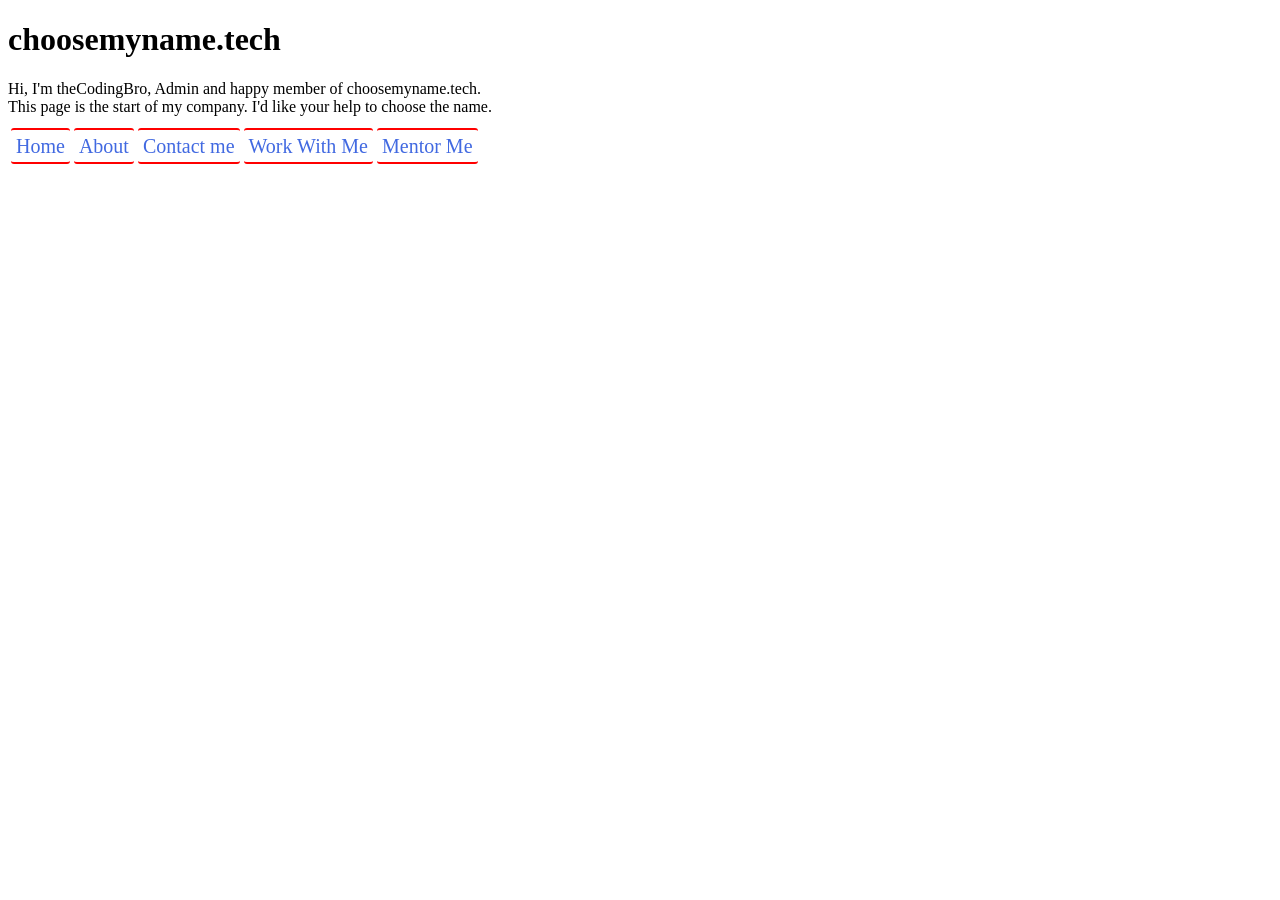
==== index.html @ d135164d "renamed to index.html to host on gitpages" ====
<!DOCTYPE html>
<html>
    <head>
        <meta charset="utf-8">
        <link rel = "stylesheet" type ="text/css" href = "recodelife.css">
        <title>recodeLife.Tech</title>
    </head>

    <body>
        <div id = "container">

            <div id = "top-left-intro-h1-p">
            <h1 id = "heading1">choosemyname.tech</h1>
                <p id = "headingPara">Hi, I'm theCodingBro, Admin and happy member of choosemyname.tech.<br>
                                      This page is the start of my company.  I'd like your help to choose the name.  <br>
                </p>
            
            </div> 
            

            <div id = "top-nav-bar">

                <table>
                    <tr>
                        <td><a href = "Home.html" class = "top-nav" id = "home">Home</a></td>
                        <td><a href = "About.html" class = "top-nav">About</td>
                        <td><a href = "Contact.html" class = "top-nav">Contact me</td>
                        <td><a href = "workWithMe.html" class = "top-nav">Work With Me</td>
                        <td><a href = "mentorMe.html" class = "top-nav">Mentor Me</td>                    
                    </tr>
                </table>
            </div>
        
            <div id = "home-details">

            </div>
        </div>
    </body>

    <script src = "recodelife.js">
     
    
    </script>
</html>
---- recodelife.css ----
.top-nav {
    margin-top: 20px;

    border: 2px solid red;
    border-left: 0px;
    border-right: 0px;
    border-radius: 3px;
    padding: 5px;
    text-align: center;
    text-decoration: none;
    color: royalblue;
    background-color:#ffffff;
    font-size: 20px;    
}

.top-nav:hover {
    margin-top: 1%;
    font-size: 30px;
    padding: 15px;
    border: 4px solid red;
    border-top:0px;
    border-bottom:0px;
}



#dynamicPara { 
    margin-top: 5%;
    margin-left: 2rem; 
    font-size: 30px; 
    width: 80%; 
    height: 15%; 
    background-color: #002C3E;
    color: white; 
}

#headingMargin {
    margin: 2%;
}

.editingTRMargin {
    margin-left: 2em; 
    margin-right: 2em; 
    padding: 2em;
}
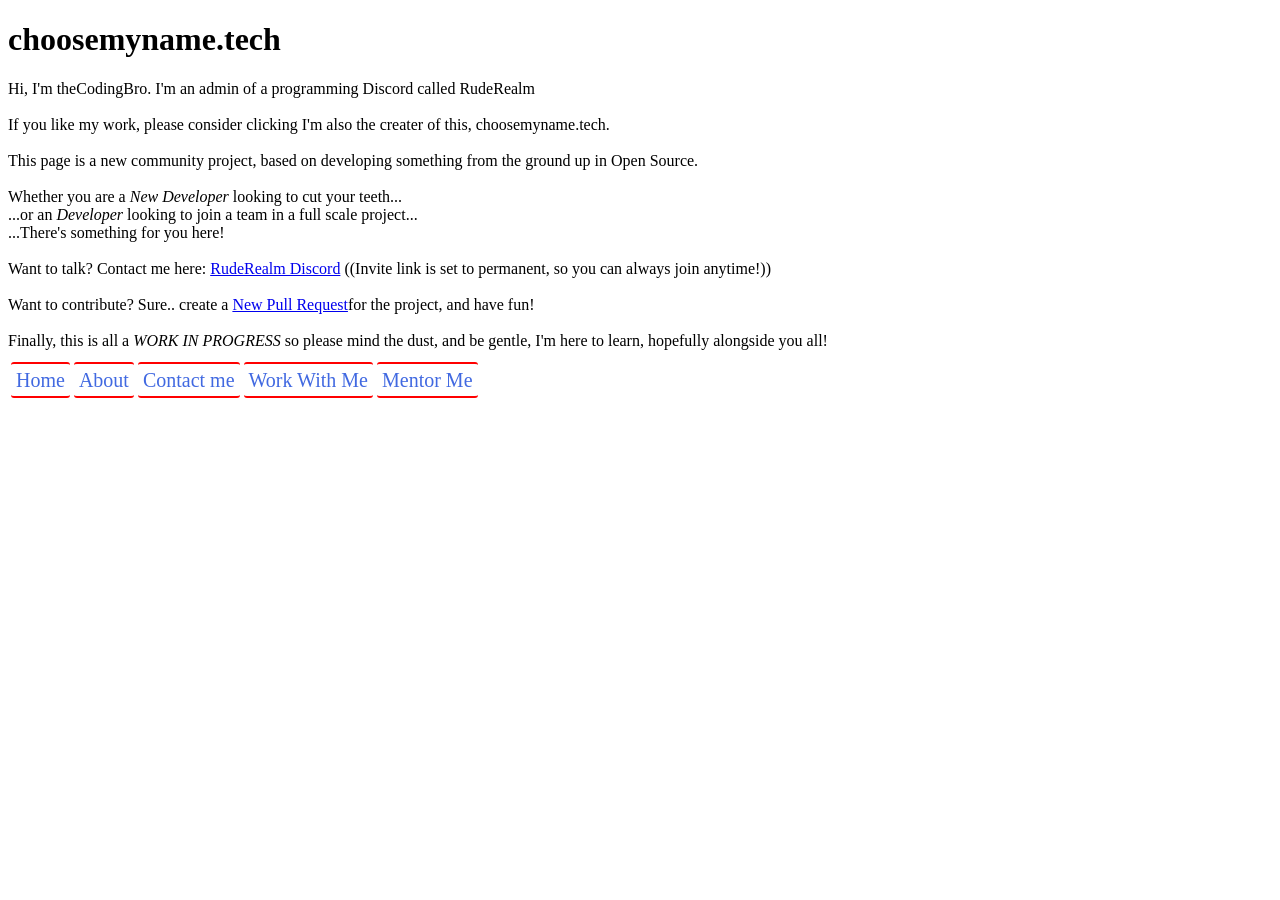
==== commit fb4770d1: "added explanation text to headingP" ====
--- a/index.html
+++ b/index.html
@@ -11,9 +11,19 @@
 
             <div id = "top-left-intro-h1-p">
             <h1 id = "heading1">choosemyname.tech</h1>
-                <p id = "headingPara">Hi, I'm theCodingBro, Admin and happy member of choosemyname.tech.<br>
-                                      This page is the start of my company.  I'd like your help to choose the name.  <br>
-                </p>
+                <p id = "headingPara">Hi, I'm theCodingBro.  I'm an admin of a programming Discord called RudeRealm<br><br>
+                                        If you like my work, please consider clicking  
+                                        I'm also the creater of this, choosemyname.tech. <br><br>
+                                        This page is a new community project, based on developing something from the ground up in Open Source.<br><br>
+                                        Whether you are a <em>New Developer</em> looking to cut your teeth...<br> 
+                                        ...or an <span class = "experienced-dev"><em>Developer</em></span> looking to join a team in a full scale project...<br>
+                                        ...There's something for you here! <br><br>
+
+                                        Want to talk?  Contact me here: <a href = "https://discord.gg/t4rsYWF">RudeRealm Discord</a> ((Invite link is set to permanent, so you can always join anytime!)) <br><br>
+                                        Want to contribute?  Sure.. create a <a href = "https://github.com/RecodeExistence/choosethisname.tech/compare">New Pull Request</a>for the project, and have fun!<br><br>
+
+                                        Finally, this is all a <em>WORK IN PROGRESS</em> so please mind the dust, and be gentle, I'm here to learn, hopefully alongside you all!
+                                    </p>
             
             </div> 
             
@@ -41,4 +51,4 @@
      
     
     </script>
-</html>+</html>
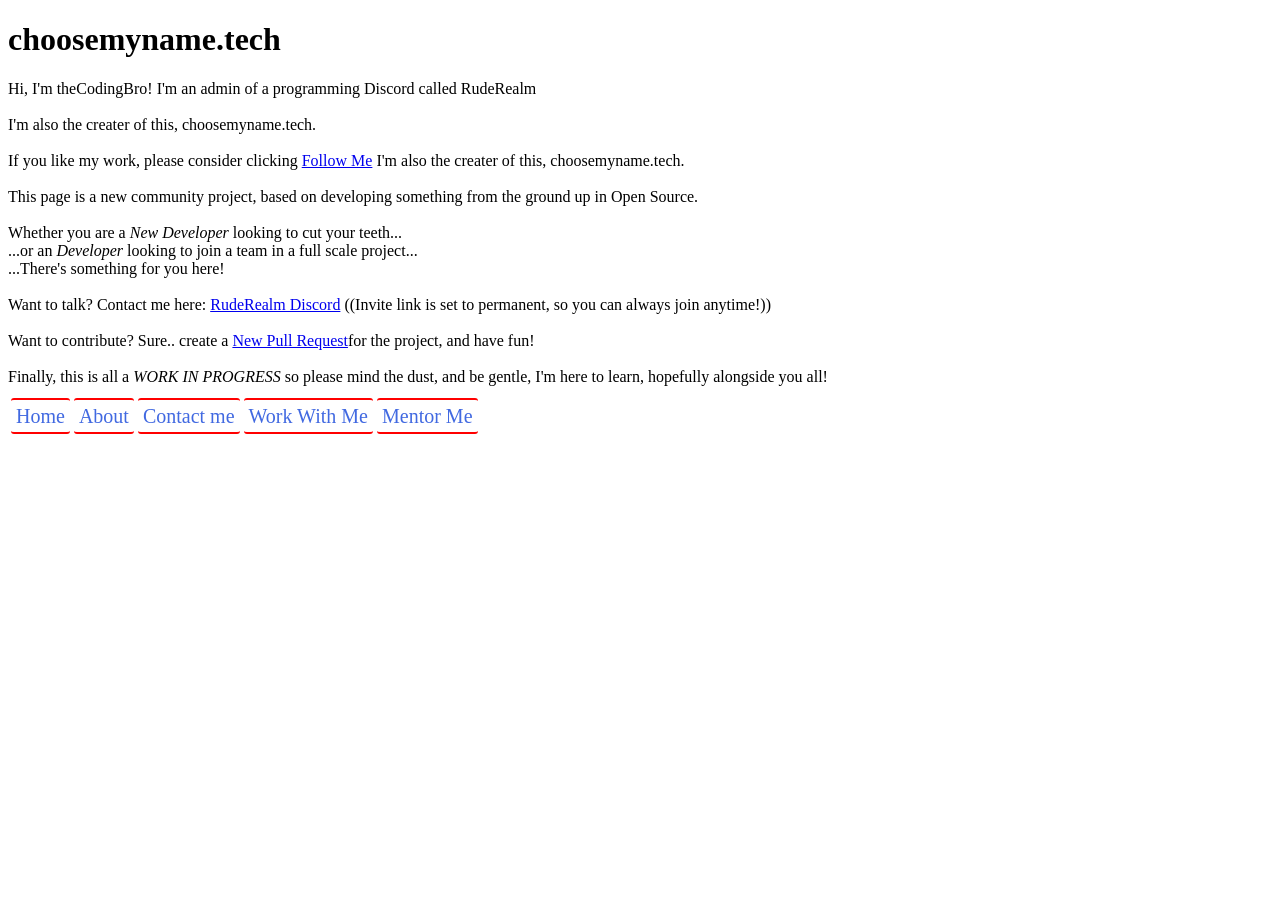
==== commit 73d53d8a: "udpated index.html include followme watchword." ====
--- a/index.html
+++ b/index.html
@@ -11,8 +11,9 @@
 
             <div id = "top-left-intro-h1-p">
             <h1 id = "heading1">choosemyname.tech</h1>
-                <p id = "headingPara">Hi, I'm theCodingBro.  I'm an admin of a programming Discord called RudeRealm<br><br>
-                                        If you like my work, please consider clicking  
+                <p id = "headingPara">Hi, I'm theCodingBro!  I'm an admin of a programming Discord called RudeRealm<br><br>
+                                        I'm also the creater of this, choosemyname.tech. <br><br>
+                                        If you like my work, please consider clicking <span id = "watchButton"><a href = "#Follow Me">Follow Me</a></span>
                                         I'm also the creater of this, choosemyname.tech. <br><br>
                                         This page is a new community project, based on developing something from the ground up in Open Source.<br><br>
                                         Whether you are a <em>New Developer</em> looking to cut your teeth...<br> 
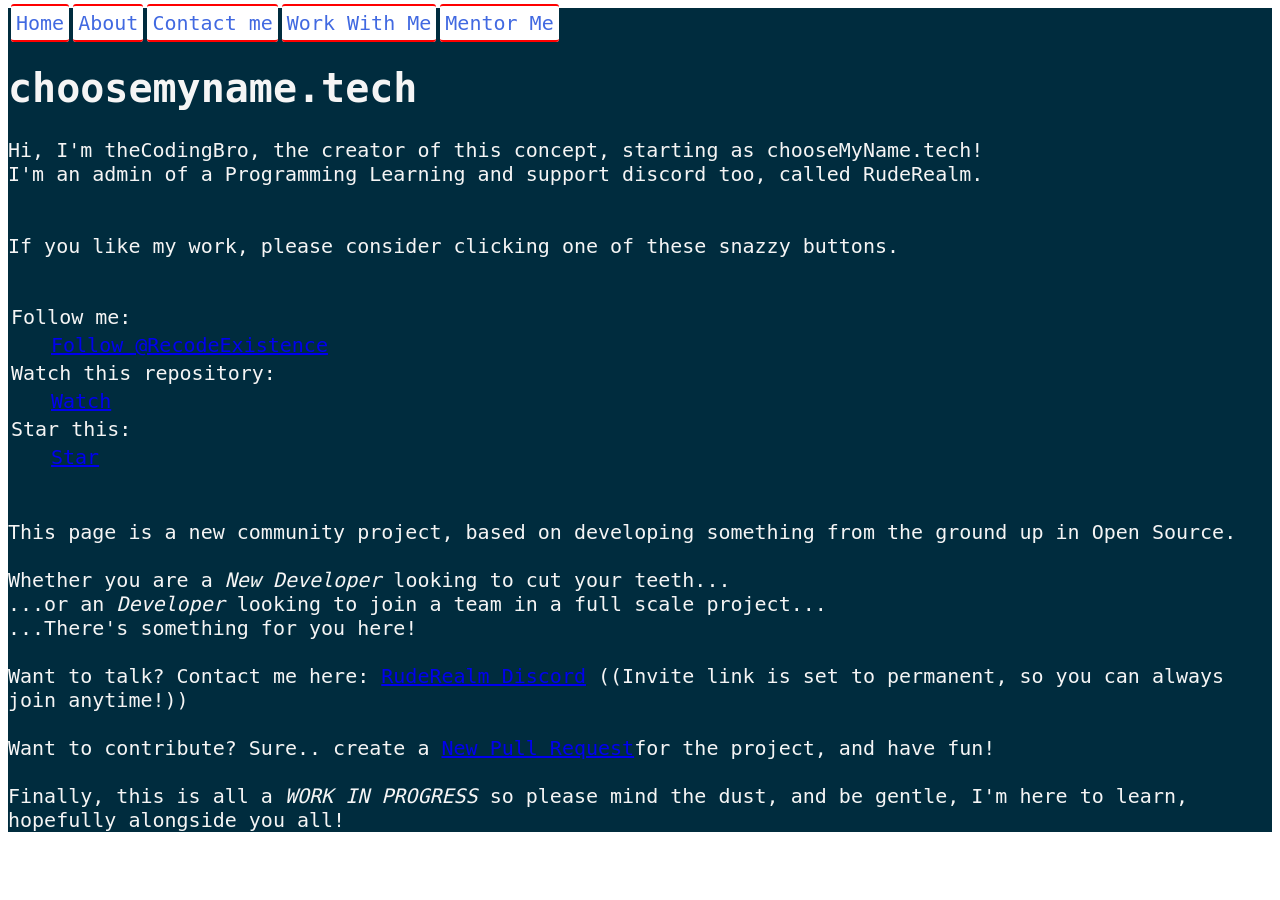
==== commit 36e7a7d8: "This is a very good restore point for the codebase.  Everything functioning as intended, basic but s" ====
--- a/index.html
+++ b/index.html
@@ -9,12 +9,55 @@
     <body>
         <div id = "container">
 
+                <div id = "top-nav-bar">
+
+                        <table>
+                            <tr>
+                                <td><a href = "Home.html" class = "top-nav" id = "home">Home</a></td>
+                                <td><a href = "About.html" class = "top-nav">About</td>
+                                <td><a href = "Contact.html" class = "top-nav">Contact me</td>
+                                <td><a href = "workWithMe.html" class = "top-nav">Work With Me</td>
+                                <td><a href = "mentorMe.html" class = "top-nav">Mentor Me</td>                    
+                            </tr>
+                        </table>
+                    </div>
+
             <div id = "top-left-intro-h1-p">
-            <h1 id = "heading1">choosemyname.tech</h1>
-                <p id = "headingPara">Hi, I'm theCodingBro!  I'm an admin of a programming Discord called RudeRealm<br><br>
-                                        I'm also the creater of this, choosemyname.tech. <br><br>
-                                        If you like my work, please consider clicking <span id = "watchButton"><a href = "#Follow Me">Follow Me</a></span>
-                                        I'm also the creater of this, choosemyname.tech. <br><br>
+                <h1 id = "heading1">choosemyname.tech</h1>
+                <p id = "headingPara">Hi, I'm theCodingBro, the creator of this concept, starting as chooseMyName.tech!  <br>
+                                      I'm an admin of a Programming Learning and support discord too, called RudeRealm.<br><br>
+                                         <br>
+                                        If you like my work, please consider clicking one of these snazzy buttons. 
+                                        
+                                        <table name = "socialButtons">
+                                            
+                                            <tr>    <!--Follow me button-->
+                                                <td>Follow me:</td>
+                                            </tr> 
+                                            <tr>
+                                                <td id = "follow"><a class="github-button" href="https://github.com/RecodeExistence" data-size="large" data-show-count="true" aria-label="Follow @RecodeExistence on GitHub">Follow @RecodeExistence</a></td>
+                                            </tr><br>
+
+
+                                            <tr>    <!-- Watch Button-->
+                                                <td>Watch this repository:</td>
+                                            </tr>
+                                            <tr>
+                                                <td><a class="github-button" href="https://github.com/RecodeExistence/choosethisname.tech/subscription" data-icon="octicon-eye" data-size="large" data-show-count="true" aria-label="Watch RecodeExistence/choosethisname.tech on GitHub">Watch</a></td>
+                                            </tr>
+
+                                                
+                                            <tr>    <!--Star this button-->
+                                                <td>Star this: </td>
+                                            </tr>
+                                            <tr>
+                                                <td><a class="github-button" href="https://github.com/RecodeExistence/choosethisname.tech" data-icon="octicon-star" data-size="large" data-show-count="true" aria-label="Star RecodeExistence/choosethisname.tech on GitHub">Star</a></td>
+                                            </tr>
+
+                                        </table> 
+                                         
+                                        <br><br>
+
                                         This page is a new community project, based on developing something from the ground up in Open Source.<br><br>
                                         Whether you are a <em>New Developer</em> looking to cut your teeth...<br> 
                                         ...or an <span class = "experienced-dev"><em>Developer</em></span> looking to join a team in a full scale project...<br>
@@ -29,18 +72,7 @@
             </div> 
             
 
-            <div id = "top-nav-bar">
-
-                <table>
-                    <tr>
-                        <td><a href = "Home.html" class = "top-nav" id = "home">Home</a></td>
-                        <td><a href = "About.html" class = "top-nav">About</td>
-                        <td><a href = "Contact.html" class = "top-nav">Contact me</td>
-                        <td><a href = "workWithMe.html" class = "top-nav">Work With Me</td>
-                        <td><a href = "mentorMe.html" class = "top-nav">Mentor Me</td>                    
-                    </tr>
-                </table>
-            </div>
+            
         
             <div id = "home-details">
 
@@ -48,8 +80,7 @@
         </div>
     </body>
 
-    <script src = "recodelife.js">
-     
-    
-    </script>
+     <!-- Place this tag in your head or just before your close body tag. -->
+     <script async defer src="https://buttons.github.io/buttons.js"></script>
+    <script src = "recodelife.js"></script>
 </html>
--- a/recodelife.css
+++ b/recodelife.css
@@ -1,7 +1,12 @@
 
+#container {
+    background-color: #002C3E;
+    color:whitesmoke;
+    font: 20px MonoSpace; 
+}
 
 .top-nav {
-    margin-top: 20px;
+    margin-top: 10%;
 
     border: 2px solid red;
     border-left: 0px;
@@ -38,10 +43,17 @@
 
 #headingMargin {
     margin: 2%;
+    line-height: 10pt;
 }
 
 .editingTRMargin {
     margin-left: 2em; 
     margin-right: 2em; 
     padding: 2em;
-}+}
+
+.github-button {
+    margin-left: 2em; 
+    position: relative;
+    margin-top: 2em;
+}
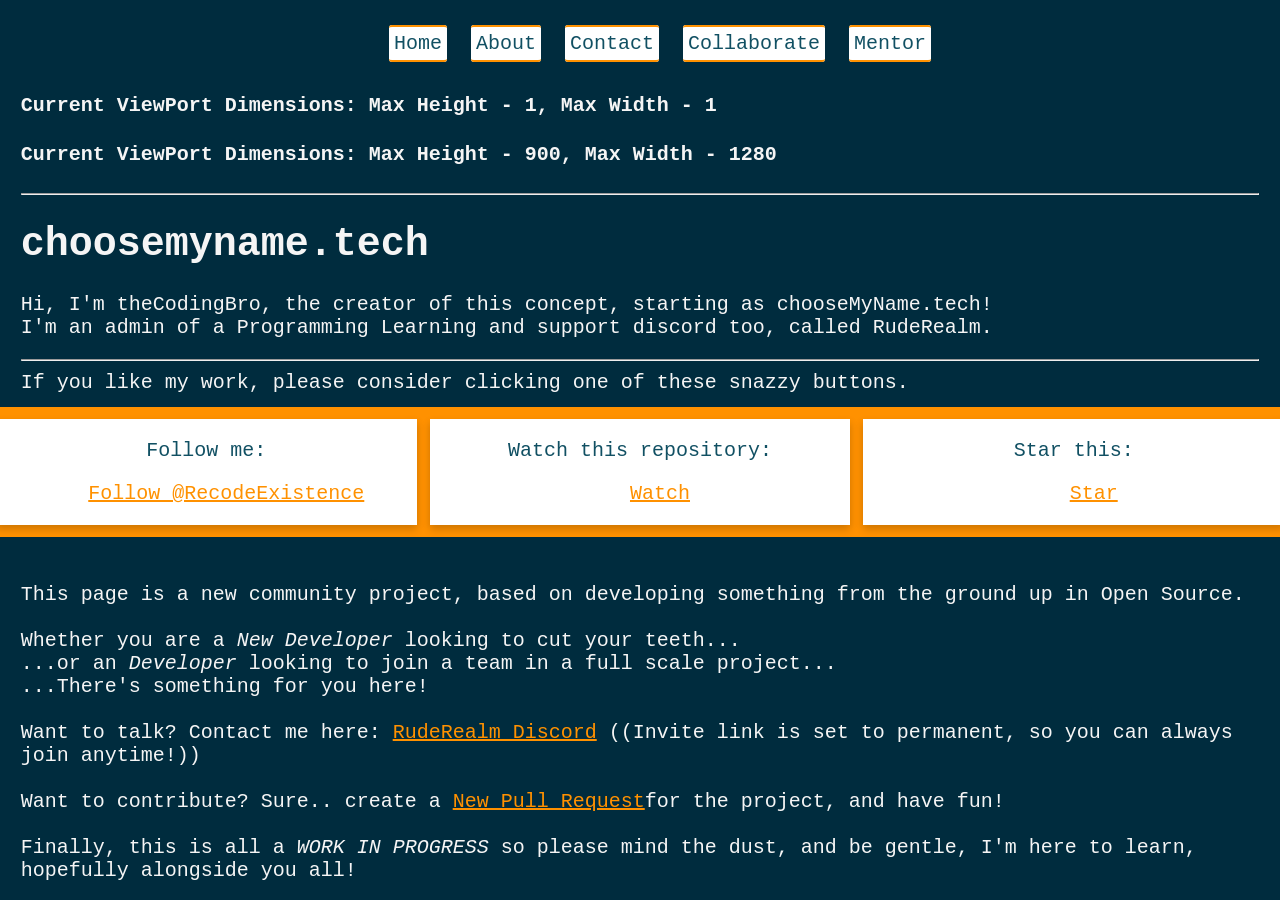
==== commit 447a456e: "changed layout and css" ====
--- a/index.html
+++ b/index.html
@@ -1,86 +1,84 @@
 <!DOCTYPE html>
-<html>
-    <head>
-        <meta charset="utf-8">
-        <link rel = "stylesheet" type ="text/css" href = "recodelife.css">
-        <title>recodeLife.Tech</title>
-    </head>
-
-    <body>
-        <div id = "container">
-
-                <div id = "top-nav-bar">
-
-                        <table>
-                            <tr>
-                                <td><a href = "Home.html" class = "top-nav" id = "home">Home</a></td>
-                                <td><a href = "About.html" class = "top-nav">About</td>
-                                <td><a href = "Contact.html" class = "top-nav">Contact me</td>
-                                <td><a href = "workWithMe.html" class = "top-nav">Work With Me</td>
-                                <td><a href = "mentorMe.html" class = "top-nav">Mentor Me</td>                    
-                            </tr>
-                        </table>
-                    </div>
-
+<html lang="en">
+	<head>
+		<meta charset="UTF-8" />
+		<meta name="viewport" content="width=device-width, initial-scale=1.0" />
+		<meta http-equiv="X-UA-Compatible" content="ie=edge" />
+		<link rel="stylesheet" type="text/css" href="recodelife.css" />
+		<title>recodeLife.Tech</title>
+	</head>
+	<body>
+        <div id="container">
+            <div id="top-nav-bar">
+                <ul id="nav">
+                    <li><a href = "home.html" class = "top-nav" id = "home">Home</a></li>
+                    <li><a href = "about.html" class = "top-nav" id = "about">About</a></li>
+                    <li><a href = "contact.html" class = "top-nav" id = "contact">Contact</a></li>
+                    <li><a href = "collaborate.html" class = "top-nav" id = "collaborate">Collaborate</a></li>
+                    <li><a href = "mentor.html" class = "top-nav" id = "mentor">Mentor</a></li>
+                </ul>
+            </div>
+                <hr/>   
             <div id = "top-left-intro-h1-p">
                 <h1 id = "heading1">choosemyname.tech</h1>
-                <p id = "headingPara">Hi, I'm theCodingBro, the creator of this concept, starting as chooseMyName.tech!  <br>
-                                      I'm an admin of a Programming Learning and support discord too, called RudeRealm.<br><br>
-                                         <br>
-                                        If you like my work, please consider clicking one of these snazzy buttons. 
-                                        
-                                        <table name = "socialButtons">
+                    <p id = "headingPara">
+                        Hi, I'm theCodingBro, the creator of this concept, starting as chooseMyName.tech!  
+                        <br>
+                        I'm an admin of a Programming Learning and support discord too, called RudeRealm.
+                        <hr/>
+                        If you like my work, please consider clicking one of these snazzy buttons. 
+                        <div class="socialButtons" name = "socialButtons">
                                             
-                                            <tr>    <!--Follow me button-->
-                                                <td>Follow me:</td>
-                                            </tr> 
-                                            <tr>
-                                                <td id = "follow"><a class="github-button" href="https://github.com/RecodeExistence" data-size="large" data-show-count="true" aria-label="Follow @RecodeExistence on GitHub">Follow @RecodeExistence</a></td>
-                                            </tr><br>
+                            <!--Follow me button-->
+                            <div class="buttons">
+                                <p>Follow me:</p>
+                                <p id = "follow">
+                                    <a class="github-button" href="https://github.com/RecodeExistence" rel="noopener noreferrer" target="_blank" data-size="large" data-show-count="true" aria-label="Follow @RecodeExistence on GitHub">
+                                        Follow @RecodeExistence
+                                    </a>
+                                </p>
+                            </div>
 
+                            <div class="buttons">
+                             <!-- Watch Button-->
+                                <p>Watch this repository:</p>
+                                <p>
+                                    <a class="github-button" href="https://github.com/RecodeExistence/choosethisname.tech/subscription" rel="noopener noreferrer" target="_blank" data-icon="octicon-eye" data-size="large" data-show-count="true" aria-label="Watch RecodeExistence/choosethisname.tech on GitHub">
+                                        Watch
+                                    </a>
+                                </p>
+                            </div>
 
-                                            <tr>    <!-- Watch Button-->
-                                                <td>Watch this repository:</td>
-                                            </tr>
-                                            <tr>
-                                                <td><a class="github-button" href="https://github.com/RecodeExistence/choosethisname.tech/subscription" data-icon="octicon-eye" data-size="large" data-show-count="true" aria-label="Watch RecodeExistence/choosethisname.tech on GitHub">Watch</a></td>
-                                            </tr>
+                            <div class="buttons star" 
+                            <!--Star this button-->
+                                <p>Star this: </p>
+                                <p>
+                                    <a class="github-button" href="https://github.com/RecodeExistence/choosethisname.tech" rel="noopener noreferrer" target="_blank" data-icon="octicon-star" data-size="large" data-show-count="true" aria-label="Star RecodeExistence/choosethisname.tech on GitHub">
+                                        Star
+                                    </a>
+                                </p>
+                            </div> 
+                        </div> 
 
-                                                
-                                            <tr>    <!--Star this button-->
-                                                <td>Star this: </td>
-                                            </tr>
-                                            <tr>
-                                                <td><a class="github-button" href="https://github.com/RecodeExistence/choosethisname.tech" data-icon="octicon-star" data-size="large" data-show-count="true" aria-label="Star RecodeExistence/choosethisname.tech on GitHub">Star</a></td>
-                                            </tr>
+                            
+                        <br><br>
 
-                                        </table> 
-                                         
-                                        <br><br>
+                        This page is a new community project, based on developing something from the ground up in Open Source.<br><br>
+                        Whether you are a <em>New Developer</em> looking to cut your teeth...<br> 
+                        ...or an <span class = "experienced-dev"><em>Developer</em></span> looking to join a team in a full scale project...<br>
+                        ...There's something for you here! <br><br>
 
-                                        This page is a new community project, based on developing something from the ground up in Open Source.<br><br>
-                                        Whether you are a <em>New Developer</em> looking to cut your teeth...<br> 
-                                        ...or an <span class = "experienced-dev"><em>Developer</em></span> looking to join a team in a full scale project...<br>
-                                        ...There's something for you here! <br><br>
+                        Want to talk?  Contact me here: <a href = "https://discord.gg/t4rsYWF">RudeRealm Discord</a> ((Invite link is set to permanent, so you can always join anytime!)) <br><br>
+                        Want to contribute?  Sure.. create a <a href = "https://github.com/RecodeExistence/choosethisname.tech/compare">New Pull Request</a>for the project, and have fun!<br><br>
 
-                                        Want to talk?  Contact me here: <a href = "https://discord.gg/t4rsYWF">RudeRealm Discord</a> ((Invite link is set to permanent, so you can always join anytime!)) <br><br>
-                                        Want to contribute?  Sure.. create a <a href = "https://github.com/RecodeExistence/choosethisname.tech/compare">New Pull Request</a>for the project, and have fun!<br><br>
+                        Finally, this is all a <em>WORK IN PROGRESS</em> so please mind the dust, and be gentle, I'm here to learn, hopefully alongside you all!
+                    </p>
+                </div>   
+                <div id = "home-details">
 
-                                        Finally, this is all a <em>WORK IN PROGRESS</em> so please mind the dust, and be gentle, I'm here to learn, hopefully alongside you all!
-                                    </p>
-            
-            </div> 
-            
-
-            
-        
-            <div id = "home-details">
-
-            </div>
+                    </div>                  
         </div>
+        <script async defer src="https://buttons.github.io/buttons.js"></script>
+        <script src = "recodelife.js"></script>
     </body>
-
-     <!-- Place this tag in your head or just before your close body tag. -->
-     <script async defer src="https://buttons.github.io/buttons.js"></script>
-    <script src = "recodelife.js"></script>
 </html>
--- a/recodelife.css
+++ b/recodelife.css
@@ -1,59 +1,103 @@
+body {
+	background-color: #002c3e;
+}
+
+a {
+	color: rgb(255, 145, 0);
+}
 
 #container {
-    background-color: #002C3E;
-    color:whitesmoke;
-    font: 20px MonoSpace; 
+	margin: 1%;
+	color: whitesmoke;
+	font: 20px MonoSpace;
+}
+#nav {
+	display: flex;
+	justify-content: center;
+}
+
+#nav li {
+	margin: 1%;
+	color: #002c3e;
 }
 
 .top-nav {
-    margin-top: 10%;
-
-    border: 2px solid red;
-    border-left: 0px;
-    border-right: 0px;
-    border-radius: 3px;
-    padding: 5px;
-    text-align: center;
-    text-decoration: none;
-    color: royalblue;
-    background-color:#ffffff;
-    font-size: 20px;    
+	transition: all 0.5s ease;
+	color: #115063;
+	border: 2px solid rgb(255, 145, 0);
+	border-left: 0px;
+	border-right: 0px;
+	border-radius: 3px;
+	padding: 5px;
+	text-align: center;
+	text-decoration: none;
+	background-color: #ffffff;
+	font-size: 20px;
 }
 
 .top-nav:hover {
-    margin-top: 1%;
-    font-size: 30px;
-    padding: 15px;
-    border: 4px solid red;
-    border-top:0px;
-    border-bottom:0px;
+	margin-top: 1%;
+	font-size: 30px;
+	padding: 15px;
+	border: 4px solid rgb(255, 145, 0);
+	border-top: 0px;
+	border-bottom: 0px;
 }
 
+ul {
+	list-style-type: none;
+}
 
-
-#dynamicPara { 
-    margin-top: 5%;
-    margin-left: 2rem; 
-    font-size: 30px; 
-    width: 80%; 
-    height: 15%; 
-    background-color: #002C3E;
-    color: white; 
+#dynamicPara {
+	margin-top: 5%;
+	margin-left: 2rem;
+	font-size: 30px;
+	width: 80%;
+	height: 15%;
+	background-color: #002c3e;
+	color: white;
 }
 
 #headingMargin {
-    margin: 2%;
-    line-height: 10pt;
+	margin: 2%;
+	line-height: 10pt;
+}
+
+.socialButtons {
+	display: flex;
+	text-align: center;
+	margin: 1% -2% 0 -2%;
+	background-color: rgb(255, 145, 0);
+	padding: 1% 0;
+}
+
+.buttons {
+	width: 100%;
+	color: #115063;
+	background-color: rgb(255, 255, 255);
+	box-shadow: 0 4px 8px 0 rgba(0, 0, 0, 0.2);
+	margin: 0 1% 0 0;
+	transition: all 0.1s linear;
+}
+
+.buttons:hover {
+	transform: scale(1.05);
+	background-color: #002c3e;
+	color: #fff;
+}
+
+.star {
+	margin-right: 0;
 }
 
 .editingTRMargin {
-    margin-left: 2em; 
-    margin-right: 2em; 
-    padding: 2em;
+	margin-left: 2em;
+	margin-right: 2em;
+	padding: 2em;
 }
 
 .github-button {
-    margin-left: 2em; 
-    position: relative;
-    margin-top: 2em;
+	margin-left: 2em;
+	position: relative;
+	margin-top: 2em;
 }
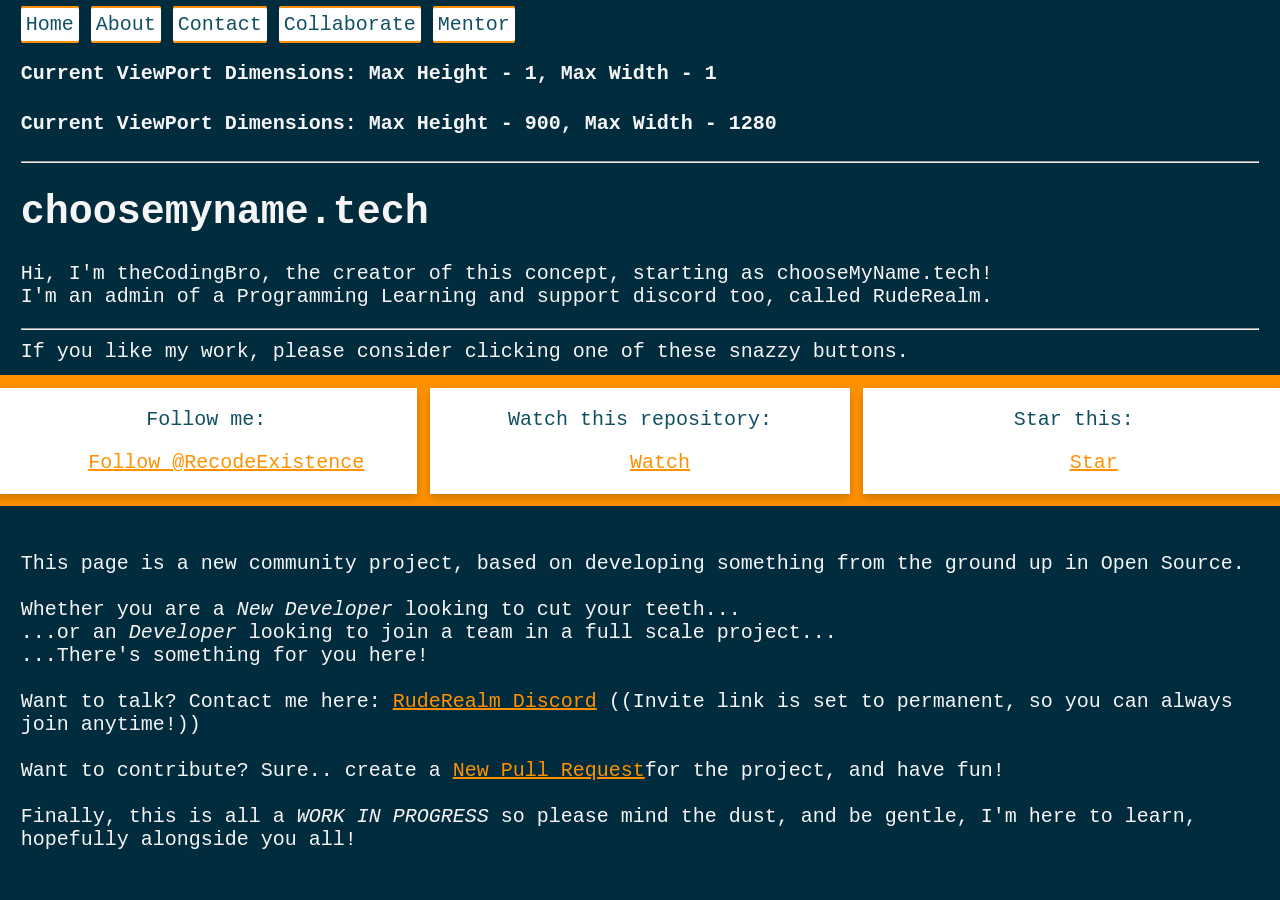
==== commit 67c6d51d: "media query" ====
--- a/index.html
+++ b/index.html
@@ -10,13 +10,13 @@
 	<body>
         <div id="container">
             <div id="top-nav-bar">
-                <ul id="nav">
-                    <li><a href = "home.html" class = "top-nav" id = "home">Home</a></li>
-                    <li><a href = "about.html" class = "top-nav" id = "about">About</a></li>
-                    <li><a href = "contact.html" class = "top-nav" id = "contact">Contact</a></li>
-                    <li><a href = "collaborate.html" class = "top-nav" id = "collaborate">Collaborate</a></li>
-                    <li><a href = "mentor.html" class = "top-nav" id = "mentor">Mentor</a></li>
-                </ul>
+              
+                    <a href = "home.html" class = "top-nav" id = "home">Home</a>
+                    <a href = "about.html" class = "top-nav" id = "about">About</a>
+                    <a href = "contact.html" class = "top-nav" id = "contact">Contact</a>
+                    <a href = "collaborate.html" class = "top-nav" id = "collaborate">Collaborate</a>
+                    <a href = "mentor.html" class = "top-nav" id = "mentor">Mentor</a>
+            
             </div>
                 <hr/>   
             <div id = "top-left-intro-h1-p">
--- a/recodelife.css
+++ b/recodelife.css
@@ -101,3 +101,30 @@
 	position: relative;
 	margin-top: 2em;
 }
+@media only screen and (max-width: 800px) {
+	#top-nav-bar {
+		display: grid;
+		grid-template-columns: 1fr;
+		justify-items: center;
+		width: 100vw;
+		margin: -1% -2%;
+	}
+
+	#top-nav-bar a {
+		margin: 0;
+		width: 100vw;
+		left: 0;
+		position: relative;
+		transition: padding 0.1s linear;
+	}
+
+	#top-nav-bar a:hover {
+		font-size: 24px;
+		background-color: #002c3e;
+		color: #fff;
+		padding: 5px;
+		border: 2px solid rgb(255, 145, 0);
+		border-top: 0px;
+		border-bottom: 0px;
+	}
+}
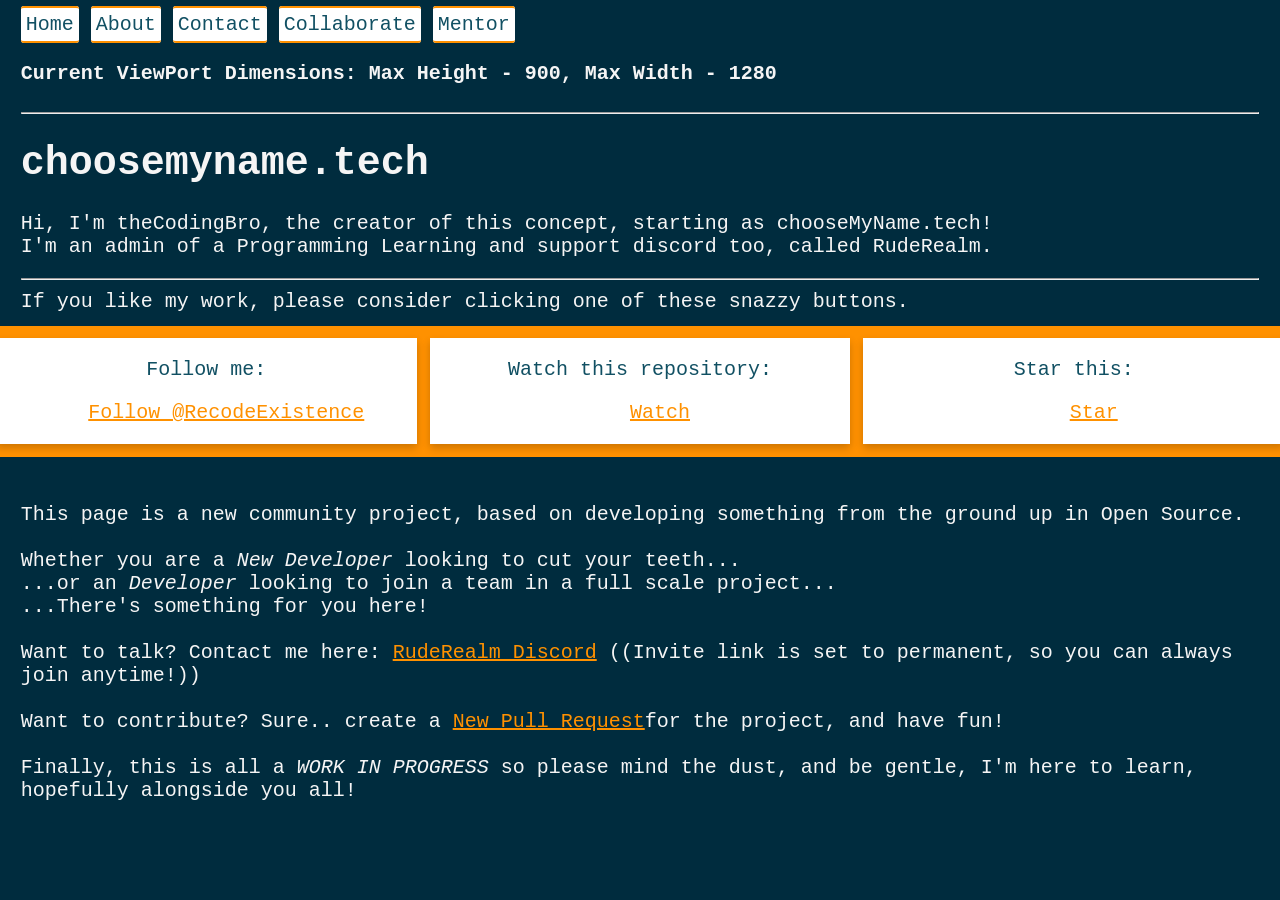
==== commit 2f23a57d: "Fix for Issue #1" ====
--- a/index.html
+++ b/index.html
@@ -16,6 +16,7 @@
                     <a href = "contact.html" class = "top-nav" id = "contact">Contact</a>
                     <a href = "collaborate.html" class = "top-nav" id = "collaborate">Collaborate</a>
                     <a href = "mentor.html" class = "top-nav" id = "mentor">Mentor</a>
+                    <h4 id = "displayUpdate" ></h4> <!--Placeholder element for resize text-->
             
             </div>
                 <hr/>   
